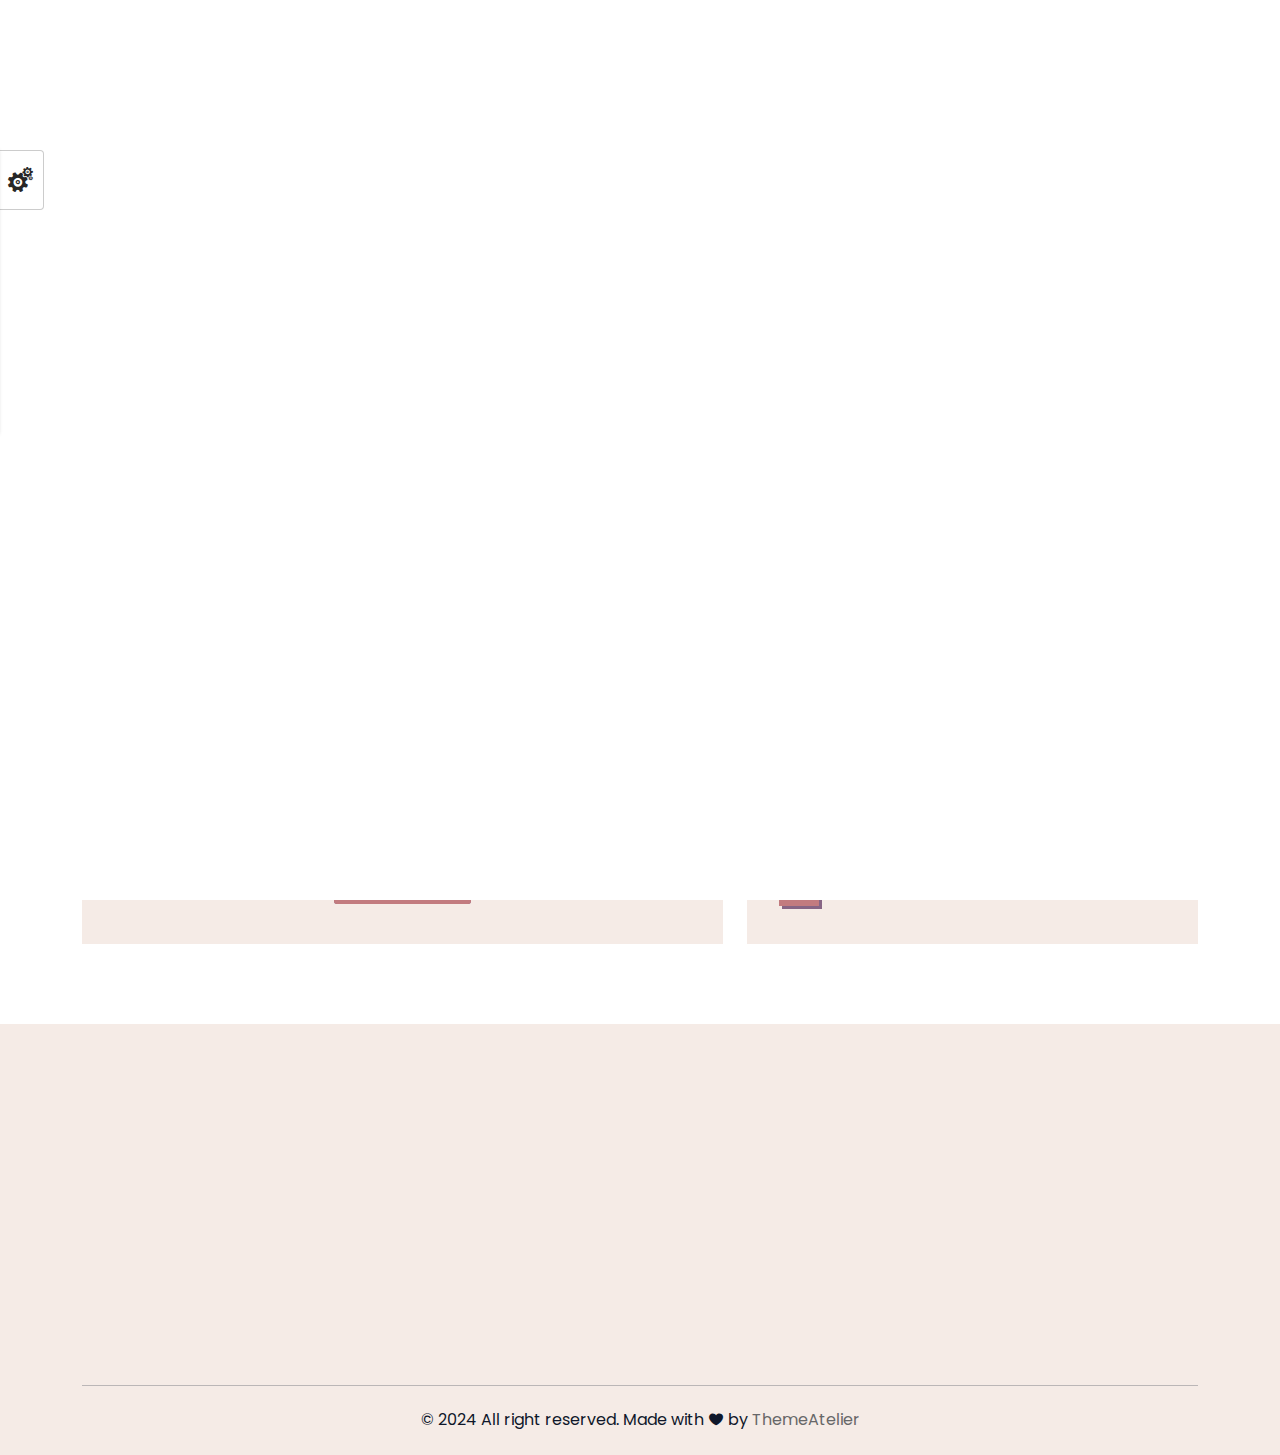
==== Contact/index.html @ 47afd21d "first commit" ====
<!DOCTYPE html><html lang="zxx"><head>
    <meta charset="UTF-8">
    <meta http-equiv="X-UA-Compatible" content="IE=edge">
    <meta name="viewport" content="width=device-width, initial-scale=1.0">
    <!--====== Title ======-->
    <title>Wonted - Book and publisher landing page</title>
    <!-- ========== Favicon Ico ========== -->
    <link rel="icon" href="favicon.ico">
    <link href="https://fonts.googleapis.com/css2?family=Poppins:ital,wght@0,300;0,400;0,600;0,700;1,300;1,400;1,600;1,700&amp;display=swap" rel="stylesheet">
    <!--====== Bootstrap css ======-->
    <link rel="stylesheet" href="css/bootstrap.min.css">
    <!--====== swiper css ======-->
    <link rel="stylesheet" href="css/swiper.min.css">
    <!--====== IcoFont css ======-->
    <link rel="stylesheet" href="css/icofont.min.css">
    <!--====== Odometer css ======-->
    <link rel="stylesheet" href="css/odometer-theme-default.css">
    <!--====== Glightbox css ======-->
    <link rel="stylesheet" href="css/glightbox.css">
    <!--====== Margubs & Paddings css ======-->
    <link rel="stylesheet" href="css/margins-paddings.css">
    <!--====== Aos & Paddings css ======-->
    <link rel="stylesheet" href="css/aos.css">
    <!--====== Style css ======-->
    <link rel="stylesheet" href="css/style.css">
    <!--====== Custom variants ======-->
    <link rel="stylesheet" href="css/oldRose.css" id="color-switch">
    <!-- Default color version -->
    <link rel="stylesheet" href="css/philosopher-poppins.css" id="font-switch">
    <!-- Default font version -->
    <!--  Template Flat BG -->
    <!-- <link href="assets/css/colors/wildBlue.css" rel="stylesheet"> -->
    <!-- <link href="assets/css/colors/nomad.css" rel="stylesheet"> -->
    <!-- <link href="assets/css/colors/viridian.css" rel="stylesheet"> -->
    <!-- <link href="assets/css/colors/pink.css" rel="stylesheet"> -->
    <!-- <link href="assets/css/colors/coffee.css" rel="stylesheet"> -->
    <!-- <link href="assets/css/colors/royal.css" rel="stylesheet"> -->
    <!-- <link href="assets/css/colors/sky.css" rel="stylesheet"> -->
    <!-- <link href="assets/css/colors/olive.css" rel="stylesheet"> -->
    <!--  Template Typography -->
    <!-- <link href="assets/css/fonts/poppins-roboto.css" rel="stylesheet"> -->
    <!-- <link href="assets/css/fonts/josepin-sourceSansPro.css" rel="stylesheet"> -->
    <!-- <link href="assets/css/fonts/montserrat-lato.css" rel="stylesheet"> -->
    <!-- <link href="assets/css/fonts/raleway-montserrat.css" rel="stylesheet"> -->
    <!-- <link href="assets/css/fonts/avril-lato.css" rel="stylesheet"> -->
    <!--====== Custom css ======-->
    <!-- <link rel="stylesheet" href="assets/css/custom.css" /> -->
    <!-- Demo CSS -->
    <link rel="stylesheet" href="css/demo.css">
  </head>

  <body>
    <div class="section-wrapper">
      <!-- ========== Preloader start ========== -->
      <div id="preLoader"></div>
      <!-- ========== Preloader end ========== -->
      <!-- ========== Header start ========== -->
      <header class="header">
        <div class="container">
          <div class="row">
            <nav class="navbar navbar-expand-lg">
              <a class="navbar-brand" href="index.html">
                <!-- <h1 class="m-0">WONTED</h1> -->
                <img src="images/wonted-logo.png" alt="Wonted">
              </a>
              <div class="collapse navbar-collapse" id="navbarSupportedContent">
                <ul id="onepage-nav" class="navbar-nav menu ms-lg-auto">
                  <!-- Change in Home Link -->
                  <li class="nav-item">
                    <a class="nav-link" href="../Home/index.html">Home</a>
                  </li>
                  <!-- Change in About Link -->
                  <li class="nav-item">
                    <a href="../About/index.html" class="nav-link">About Book</a>
                  </li>

                  <li class="nav-item dropdown submenu">
                    <a class="nav-link scroll dropdown-toggle" href="#events" role="button" data-bs-toggle="dropdown" aria-expanded="false">Events
                    </a>
                    <span class="sub-menu-toggle dropdown-toggle" role="button" data-bs-toggle="dropdown" aria-expanded="false">
                      <i class="icofont-rounded-down"></i>
                    </span>
                    <ul class="dropdown-menu">
                      <li class="nav-item">
                        <a href="all-events.html" class="nav-link">All Events</a>
                      </li>
                      <li class="nav-item">
                        <a href="single-event.html" class="nav-link">Details Without Sidebar</a>
                      </li>
                      <li class="nav-item">
                        <a href="event-left-sidebar.html" class="nav-link">Event Left Sidebar</a>
                      </li>
                      <li class="nav-item">
                        <a href="event-right-sidebar.html" class="nav-link">Event Right Sidebar</a>
                      </li>
                    </ul>
                  </li>
                  <li class="nav-item dropdown submenu">
                    <a class="nav-link scroll dropdown-toggle" href="#events" role="button" data-bs-toggle="dropdown" aria-expanded="false">Pages
                    </a>
                    <span class="sub-menu-toggle dropdown-toggle" role="button" data-bs-toggle="dropdown" aria-expanded="false">
                      <i class="icofont-rounded-down"></i>
                    </span>
                    <ul class="dropdown-menu">
                      <li class="nav-item">
                        <a href="awards.html" class="nav-link">Awards</a>
                      </li>
                      <li class="nav-item">
                        <a href="testimonial.html" class="nav-link">Testimonial</a>
                      </li>
                      <li class="nav-item">
                        <a href="faq.html" class="nav-link">FAQ</a>
                      </li>
                      <li class="nav-item">
                        <a href="pricing.html" class="nav-link">Pricing </a>
                      </li>
                      <li class="nav-item">
                        <a href="terms-conditions.html" class="nav-link">Terms and Conditions
                        </a>
                      </li>
                      <li class="nav-item">
                        <a href="privacy-policy.html" class="nav-link">Privacy Policy
                        </a>
                      </li>
                      <li class="nav-item">
                        <a href="404.html" class="nav-link">404 Page</a>
                      </li>
                      <li class="nav-item">
                        <a href="page-without-sidebar.html" class="nav-link">Page Without Sidebar</a>
                      </li>
                      <li class="nav-item">
                        <a href="page-left-sidebar.html" class="nav-link">Page Left Sidebar</a>
                      </li>
                      <li class="nav-item">
                        <a href="page-right-sidebar.html" class="nav-link">Page Right Sidebar</a>
                      </li>
                    </ul>
                  </li>
                  <li class="nav-item dropdown submenu">
                    <a class="nav-link scroll dropdown-toggle" href="#blog" role="button" data-bs-toggle="dropdown" aria-expanded="false">Blog
                    </a>
                    <span class="sub-menu-toggle dropdown-toggle" role="button" data-bs-toggle="dropdown" aria-expanded="false">
                      <i class="icofont-rounded-down"></i>
                    </span>
                    <ul class="dropdown-menu">
                      <li class="nav-item">
                        <a href="blog-grid.html" class="nav-link">Blog Grid</a>
                      </li>
                      <li class="nav-item">
                        <a href="blog-list.html" class="nav-link">Blog List</a>
                      </li>
                      <li class="nav-item">
                        <a href="left-sidebar.html" class="nav-link">Left Sidebar</a>
                      </li>
                      <li class="nav-item">
                        <a href="right-sidebar.html" class="nav-link">Right Sidebar</a>
                      </li>
                      <li class="nav-item">
                        <a href="single-blog.html" class="nav-link">Details Without Sidebar</a>
                      </li>
                      <li class="nav-item">
                        <a href="blog-left-sidebar.html" class="nav-link">Details Left Sidebar</a>
                      </li>
                      <li class="nav-item">
                        <a href="blog-right-sidebar.html" class="nav-link">Details Right Sidebar</a>
                      </li>
                    </ul>
                  </li>
                  <!-- Change in Contact Link -->
                  <li class="nav-item">
                    <a class="nav-link" href="index.html">Contact Us</a>
                  </li>
                </ul>
              </div>
              <button class="navbar-toggler collapsed" type="button" data-bs-toggle="collapse" data-bs-target="#navbarSupportedContent" aria-controls="navbarSupportedContent" aria-expanded="false" aria-label="Toggle navigation">
                <span></span><span></span><span></span><span></span><span></span><span></span>
              </button>
            </nav>
          </div>
        </div>
      </header>
      <!-- ========== Header end ========== -->
      <!-- ========== All events hero start ========== -->
      <section id="all-events" class="all-blogs hero__padding overflow-hidden position-relative bg-one">
        <div class="container">
          <div class="row">
            <div class="blog-title">
              <h1 class="display-3" data-aos="fade-up" data-aos-duration="1000" data-aos-delay="600">
                Contact Us
              </h1>
              <ul>
                <li data-aos="fade-up" data-aos-duration="1000" data-aos-delay="650">
                  <a href="index.html">Home</a>
                </li>
                <li data-aos="fade-up" data-aos-duration="1000" data-aos-delay="700">
                  <i class="icofont-rounded-right"></i>
                </li>
                <li data-aos="fade-up" data-aos-duration="1000" data-aos-delay="750">
                  Contact Us
                </li>
              </ul>
            </div>
          </div>
        </div>
      </section>
      <!-- ========== All events hero end ========== -->
      <!-- ========== Contact section start ========== -->
      <section id="contact" class="section-padding">
        <div class="container">
          <div class="row">
            <div class="col-lg-7 col-md-6 col-sm-12 mb-4 mb-lg-0" data-aos="fade-right" data-aos-duration="1000" data-aos-delay="200">
              <div class="contact-form-box">
                <form id="contact-form" method="post" action="php/sendmail.php">
                  <div class="message col">
                    <p class="email-loading alert alert-warning">
                      <img src="images/loading.gif" alt="">�&nbsp;�&nbsp;�&nbsp;Sending...
                    </p>
                    <p class="email-success alert alert-success">
                      <i class="icon icon-icon-check-alt2"></i> Your quote has
                      successfully been sent.
                    </p>
                    <p class="email-failed alert alert-danger">
                      <i class="icon icon-icon-close-alt2"></i> Something went
                      wrong!
                    </p>
                  </div>
                  <div class="mb13">
                    <input name="name" class="contact-name" id="contact-name" type="text" placeholder="Your Name" required="">
                  </div>
                  <div class="mb13">
                    <input name="email" class="contact-email" id="contact-email" type="email" placeholder="Your Email" required="">
                  </div>
                  <div class="mb13">
                    <input name="subject" class="contact-subject" id="contact-subject" type="text" placeholder="Subject" required="">
                  </div>
                  <div class="mb30">
                    <textarea name="message" class="contact-message" id="contact-message" placeholder="Your Message" required=""></textarea>
                  </div>
                  <button class="button button__primary align-items-center">
                    <span>Send Now</span>
                  </button>
                </form>
              </div>
            </div>
            <!-- End contact form area-->
            <div class="col-lg-5 col-md-6 col-sm-12 mb-4 mb-lg-0" data-aos="fade-left" data-aos-duration="1000" data-aos-delay="200">
              <div class="contact__address">
                <div id="map">
                  <iframe src="https://maps.google.com/maps?q=2880%20Broadway,%20New%20York&amp;t=&amp;z=13&amp;ie=UTF8&amp;iwloc=&amp;output=embed"></iframe>
                </div>
                <ul class="contactv4__content">
                  <li>
                    <i class="icofont-google-map"></i> Lankaway, Florida, USA
                    99544
                  </li>
                  <li>
                    <i class="icofont-email"></i>
                    <a href="#">support@support.com</a>
                  </li>
                  <li>
                    <i class="icofont-ui-call"></i>
                    <a href="tel:1124447900">112 444 7900</a>
                  </li>
                </ul>
              </div>
            </div>
          </div>
        </div>
      </section>
      <!-- ========== Contact section end ========== -->
      <!-- ========== Footer section Start ========== -->
      <footer class="footer bg-one overflow-hidden">
        <div class="container">
          <div class="footer__topv2 m-50px-t m-50px-b">
            <div class="row">
              <div class="col-md-6 col-lg-3 mb-4 mb-lg-0" data-aos="fade-up" data-aos-duration="1000" data-aos-delay="200">
                <div class="footer__topv2__about">
                  <div class="logo">
                    <img src="images/wonted-logo.png" alt="Footer Logo">
                  </div>
                  <div class="text">
                    <p>
                      Lorem ipsum dolor, sit amet consectetur adipisicing elit.
                      Magni minima esse quos voluptatem quo consequuntur commodi
                      eius sed. Alias, quisquam?
                    </p>
                  </div>
                </div>
              </div>
              <div class="col-md-6 col-lg-3 mb-4 mb-lg-0" data-aos="fade-up" data-aos-duration="1000" data-aos-delay="250">
                <div class="footer__topv2__link">
                  <div class="title">
                    <p>Useful Links</p>
                  </div>
                  <ul class="link">
                    <li><a href="404.html">404 Page</a></li>
                    <li>
                      <a href="page-without-sidebar.html">Page Without Sidebar</a>
                    </li>
                    <li>
                      <a href="page-left-sidebar.html">Page Left Sidebar</a>
                    </li>
                    <li>
                      <a href="page-right-sidebar.html">Page Right Sidebar</a>
                    </li>
                  </ul>
                </div>
              </div>
              <div class="col-md-6 col-lg-3 mb-4 mb-lg-0" data-aos="fade-up" data-aos-duration="1000" data-aos-delay="300">
                <div class="footer___topV2__contact">
                  <div class="title">
                    <p>Contact Us</p>
                  </div>
                  <ul class="info">
                    <li>
                      <i class="icofont-google-map"></i><a href="#">San Fransisco CA 94107,US</a>
                    </li>
                    <li>
                      <i class="icofont-email"></i><a mailto="wonted@gmail.com">wonted@gmail.com</a>
                    </li>
                    <li>
                      <i class="icofont-phone"></i><a tel="+123 345123 556">+123 345123 556</a>
                    </li>
                  </ul>
                  <ul class="social-icon">
                    <li>
                      <a href="#"><i class="icofont-facebook"></i></a>
                    </li>
                    <li>
                      <a href="#"><i class="icofont-twitter"></i></a>
                    </li>
                    <li>
                      <a href="#"><i class="icofont-instagram"></i></a>
                    </li>
                    <li>
                      <a href="#"><i class="icofont-brand-whatsapp"></i></a>
                    </li>
                  </ul>
                </div>
              </div>
              <div class="col-md-6 col-lg-3" data-aos="fade-up" data-aos-duration="1000" data-aos-delay="350">
                <div class="footer___topV2__newsletter">
                  <div class="title">
                    <p>Our Newsletter</p>
                  </div>
                  <div class="text">
                    <p>
                      Lorem, ipsum dolor sit amet consectetur adipisicing elit.
                      Molestias, omnis?
                    </p>
                  </div>
                  <form action="assets/subscribe/subscribe.php" id="subscribe">
                    <div class="input-group aos-init aos-animate">
                      <input type="email" name="email" placeholder="Email" id="subscriber-email">
                      <button class="button button__primary" id="subscribe-button">
                        <span>Subscribe</span>
                      </button>
                      <div data-lastpass-icon-root="true" style="
                          position: relative !important;
                          height: 0px !important;
                          width: 0px !important;
                          float: left !important;
                        "></div>
                    </div>
                    <div class="result">
                      <p class="success-msg aos-init aos-animate">
                        <i class="icofont-check"></i> Your email has been
                        stored!
                      </p>
                      <p class="error-msg aos-init aos-animate">
                        <i class="icofont-close"></i> Sorry! Something went
                        wrong!
                      </p>
                    </div>
                  </form>
                  <!-- Mailchimp subscription form -->
                  <!-- <form action="#" id="subscribe-mailchimp" data-wow-duration="1.5s">
                    <div class="input-group" data-aos="fade-up" data-aos-duration="1000" data-aos-delay="750">
                      <input type="email" name="email" placeholder="Email" id="subscriber-email" />
                      <button class="button button__primary" id="subscribe-button">
                        <span>Subscribe</span>
                      </button>
                    </div>
                    <div class="result">
                        <p class="success-msg" data-aos="fade-up" data-aos-duration="1000" data-aos-delay="800"><i class="icofont-check"></i> You email has been stored!</p>
                        <p class="error-msg" data-aos="fade-up" data-aos-duration="1000" data-aos-delay="850"><i class="icofont-close"></i> Sorry! Something went wrong!</p>
                    </div>
                  </form> -->
                  <!-- subscription form end -->
                </div>
              </div>
            </div>
          </div>
          <hr>
          <div class="footer__copyright m-20px-t m-20px-b">
            <div class="row">
              <div class="col-12">
                <p class="m-0 text-center">
                  © 2024 All right reserved. Made with
                  <i class="icofont-heart"></i> by <a href="#">ThemeAtelier</a>
                </p>
              </div>
            </div>
          </div>
        </div>
      </footer>
      <!-- ========== Footer section End ========== -->
    </div>
    <!--====== jquery js ======-->
    <script src="js/jquery.min.js"></script>
    <!--====== Bootstrap js ======-->
    <script src="js/bootstrap.bundle.min.js"></script>
    <!--====== One page nav ======-->
    <script src="js/onepageNav.js"></script>
    <!--====== Ajaxchimp js ======-->
    <script src="js/jquery.ajaxchimp.min.js"></script>
    <!--====== Glightbox js ======-->
    <script src="js/glightbox.js"></script>
    <!--====== Glightbox js ======-->
    <script src="js/swiper.min.js"></script>
    <!--====== Appear js ======-->
    <script src="js/jquery.appear.min.js"></script>
    <!--====== Odometer js ======-->
    <script src="js/odometer.min.js"></script>
    <!--====== Aos js ======-->
    <script src="js/aos.js"></script>
    <!--====== Jquery validate js ======-->
    <script src="js/jquery.validate.js"></script>
    <!--====== Isotope js ======-->
    <script src="js/isotope.pkgd.min.js"></script>
    <!--====== Custom js ======-->
    <script src="js/custom.js"></script>
    <!-- =========================================================
      STYLE SWITCHER | ONLY FOR DEMO NOT INCLUDED IN MAIN FILES
  ============================================================== -->
    <script src="js/demo.js"></script>
    <div class="demo-style-switch" id="switch-style">
      <a id="toggle-switcher" class="switch-button" title="Change Styles"><i class="icofont-ui-settings"></i></a>
      <div class="switched-options">
        <div class="config-title">BG variants:</div>
        <ul class="styles">
          <li>
            <div class="oldRose color" id="oldRose"></div>
          </li>
          <li>
            <div class="wildBlue color" id="wildBlue"></div>
          </li>
          <li>
            <div class="nomad color" id="nomad"></div>
          </li>
          <li>
            <div class="viridian color" id="viridian"></div>
          </li>
          <li>
            <div class="pink color" id="pink"></div>
          </li>
          <li>
            <div class="coffee color" id="coffee"></div>
          </li>
          <li>
            <div class="royal color" id="royal"></div>
          </li>
          <li>
            <div class="sky color" id="sky"></div>
          </li>
          <li>
            <div class="olive color" id="olive"></div>
          </li>
        </ul>
        <div class="config-title">Font variants:</div>
        <select id="chose-typography">
          <option value="philosopher-poppins">Philosopher + Poppins</option>
          <option value="poppins-roboto">Poppins + Roboto</option>
          <option value="josepin-sourceSansPro">Josepin + SourceSansPro</option>
          <option value="montserrat-lato">Montserrat + Lato</option>
          <option value="raleway-montserrat">Raleway + Montserrat</option>
          <option value="avril-lato">Avril + Lato</option>
        </select>
      </div>
    </div>
  

</body></html>
---- Contact/css/odometer-theme-default.css ----
.odometer.odometer-auto-theme,.odometer.odometer-theme-default{display:inline-block;vertical-align:middle;position:relative}.odometer.odometer-auto-theme .odometer-digit,.odometer.odometer-theme-default .odometer-digit{display:inline-block;vertical-align:middle;position:relative}.odometer.odometer-auto-theme .odometer-digit .odometer-digit-spacer,.odometer.odometer-theme-default .odometer-digit .odometer-digit-spacer{display:inline-block;vertical-align:middle;visibility:hidden}.odometer.odometer-auto-theme .odometer-digit .odometer-digit-inner,.odometer.odometer-theme-default .odometer-digit .odometer-digit-inner{text-align:left;display:block;position:absolute;top:0;left:0;right:0;bottom:0;overflow:hidden}.odometer.odometer-auto-theme .odometer-digit .odometer-ribbon,.odometer.odometer-theme-default .odometer-digit .odometer-ribbon{display:block}.odometer.odometer-auto-theme .odometer-digit .odometer-ribbon-inner,.odometer.odometer-theme-default .odometer-digit .odometer-ribbon-inner{display:block;-webkit-backface-visibility:hidden;backface-visibility:hidden}.odometer.odometer-auto-theme .odometer-digit .odometer-value,.odometer.odometer-theme-default .odometer-digit .odometer-value{display:block;-webkit-transform:translateZ(0);transform:translateZ(0)}.odometer.odometer-auto-theme .odometer-digit .odometer-value.odometer-last-value,.odometer.odometer-theme-default .odometer-digit .odometer-value.odometer-last-value{position:absolute}.odometer.odometer-auto-theme.odometer-animating-up .odometer-ribbon-inner,.odometer.odometer-theme-default.odometer-animating-up .odometer-ribbon-inner{-webkit-transition:-webkit-transform 2s;-moz-transition:-moz-transform 2s;-ms-transition:-ms-transform 2s;-o-transition:-o-transform 2s;transition:transform 2s}.odometer.odometer-auto-theme.odometer-animating-up.odometer-animating .odometer-ribbon-inner,.odometer.odometer-theme-default.odometer-animating-up.odometer-animating .odometer-ribbon-inner{-webkit-transform:translateY(-100%);-moz-transform:translateY(-100%);-ms-transform:translateY(-100%);-o-transform:translateY(-100%);transform:translateY(-100%)}.odometer.odometer-auto-theme.odometer-animating-down .odometer-ribbon-inner,.odometer.odometer-theme-default.odometer-animating-down .odometer-ribbon-inner{-webkit-transform:translateY(-100%);-moz-transform:translateY(-100%);-ms-transform:translateY(-100%);-o-transform:translateY(-100%);transform:translateY(-100%)}.odometer.odometer-auto-theme.odometer-animating-down.odometer-animating .odometer-ribbon-inner,.odometer.odometer-theme-default.odometer-animating-down.odometer-animating .odometer-ribbon-inner{-webkit-transition:-webkit-transform 2s;-moz-transition:-moz-transform 2s;-ms-transition:-ms-transform 2s;-o-transition:-o-transform 2s;transition:transform 2s;-webkit-transform:translateY(0);-moz-transform:translateY(0);-ms-transform:translateY(0);-o-transform:translateY(0);transform:translateY(0)}.odometer.odometer-auto-theme,.odometer.odometer-theme-default{line-height:1}.odometer.odometer-auto-theme .odometer-value,.odometer.odometer-theme-default .odometer-value{text-align:center}
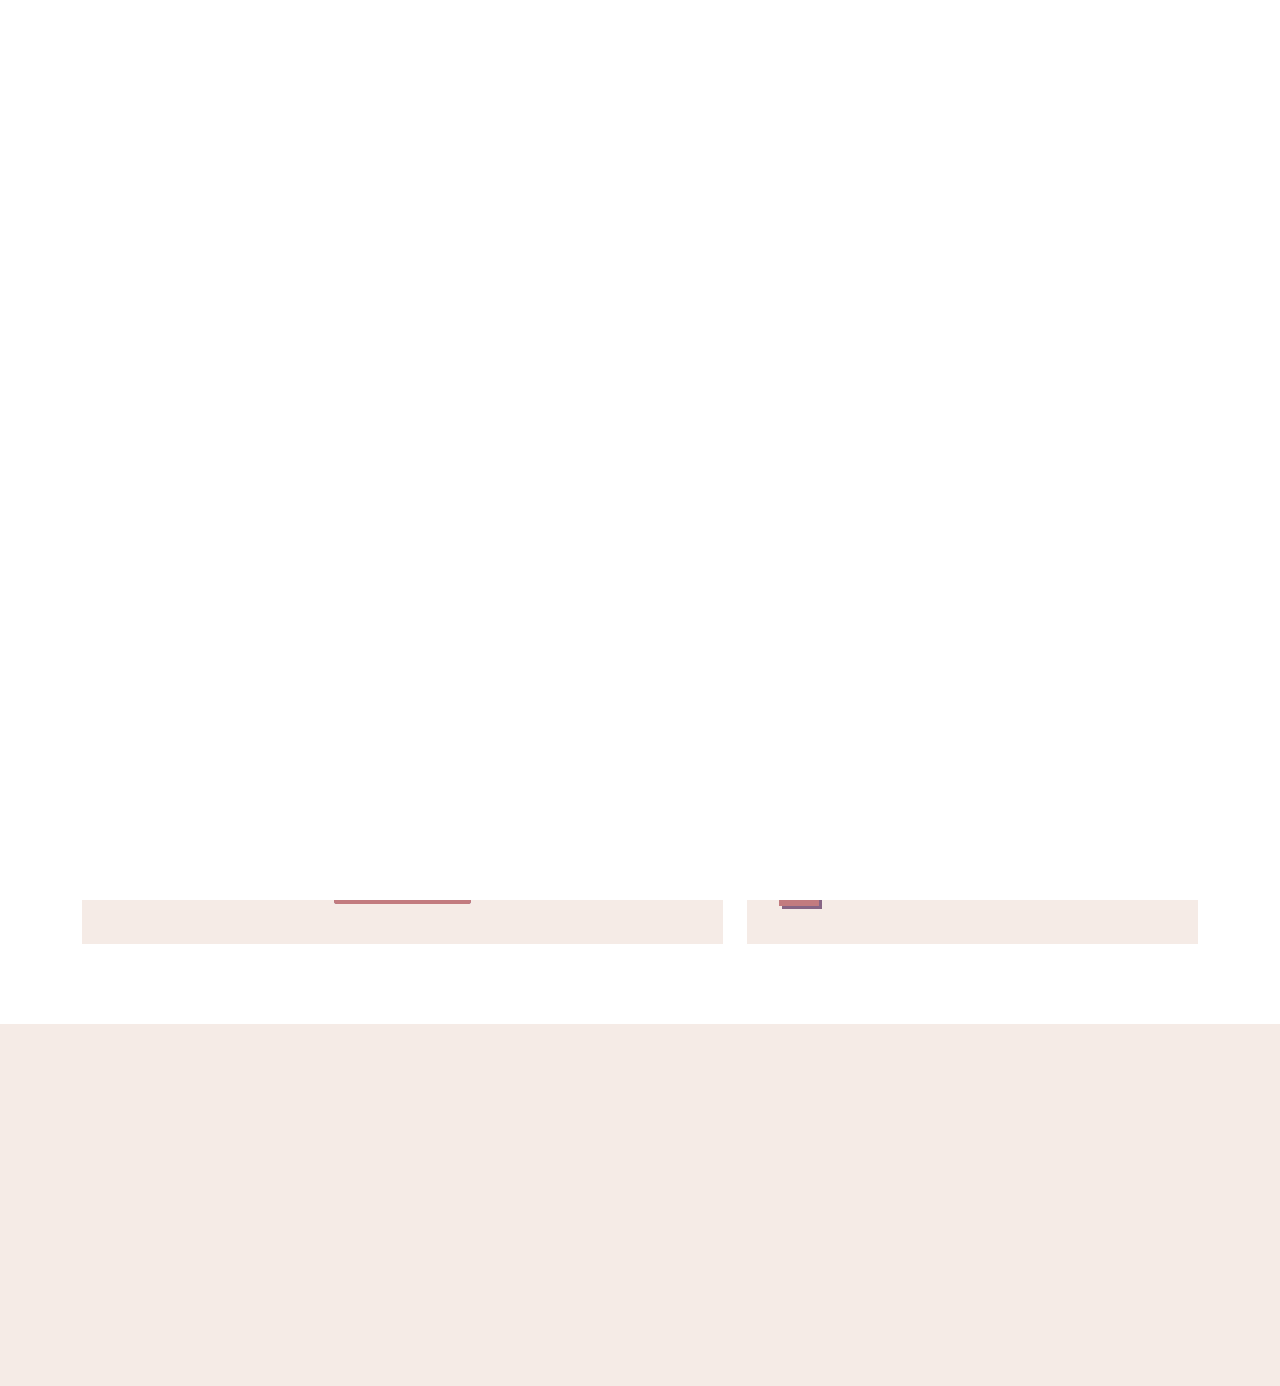
==== commit c14de85e: "update website" ====
--- a/Contact/index.html
+++ b/Contact/index.html
@@ -250,16 +250,16 @@
                 </div>
                 <ul class="contactv4__content">
                   <li>
-                    <i class="icofont-google-map"></i> Lankaway, Florida, USA
-                    99544
+                    <i class="icofont-google-map"></i> Head Office: New York USA
                   </li>
                   <li>
                     <i class="icofont-email"></i>
-                    <a href="#">support@support.com</a>
+                    <a href="mailto:info@xyberixsolutions.com">info@xyberixsolutions.com</a>
                   </li>
                   <li>
                     <i class="icofont-ui-call"></i>
-                    <a href="tel:1124447900">112 444 7900</a>
+                    <!-- <a href="tel:1124447900">112 444 7900</a> -->
+                    <a href="tel:(917) 203-8420">(917) 203-8420</a>
                   </li>
                 </ul>
               </div>
@@ -391,7 +391,7 @@
               </div>
             </div>
           </div>
-          <hr>
+          <!-- <hr>
           <div class="footer__copyright m-20px-t m-20px-b">
             <div class="row">
               <div class="col-12">
@@ -401,7 +401,7 @@
                 </p>
               </div>
             </div>
-          </div>
+          </div> -->
         </div>
       </footer>
       <!-- ========== Footer section End ========== -->
@@ -434,7 +434,7 @@
       STYLE SWITCHER | ONLY FOR DEMO NOT INCLUDED IN MAIN FILES
   ============================================================== -->
     <script src="js/demo.js"></script>
-    <div class="demo-style-switch" id="switch-style">
+    <!-- <div class="demo-style-switch" id="switch-style">
       <a id="toggle-switcher" class="switch-button" title="Change Styles"><i class="icofont-ui-settings"></i></a>
       <div class="switched-options">
         <div class="config-title">BG variants:</div>
@@ -477,7 +477,7 @@
           <option value="avril-lato">Avril + Lato</option>
         </select>
       </div>
-    </div>
+    </div> -->
   
 
 </body></html>--- a/Contact/css/style.css
+++ b/Contact/css/style.css
@@ -555,7 +555,7 @@
 .header.navbar_fixed {
   position: fixed;
   width: 100%;
-  background: #ffffff;
+  background: #f7d4d4;
   z-index: 100;
   box-shadow: 0 2px 28px 0 rgba(1, 6, 33, 0.06);
   animation: 500ms ease-in-out 0s normal none 1 running fadeInDown;
@@ -633,7 +633,7 @@
   color: #c27b7f;
 }
 .header .navbar-expand-lg {
-  background-color: #ffffff;
+  background-color: #f7d4d4;
   display: flex;
   justify-content: space-between;
   align-items: center;
--- a/Contact/css/philosopher-poppins.css
+++ b/Contact/css/philosopher-poppins.css
@@ -3,8 +3,9 @@
 /* Body font */
 @import url("https://fonts.googleapis.com/css2?family=Poppins:ital,wght@0,300;0,400;0,500;0,600;0,700;0,800;0,900;1,300;1,400;1,500;1,600;1,700;1,800;1,900&display=swap");
 
+/* Change in Font */
 :root {
-  --font-heading: "Philosopher", sans-serif;
+  /* --font-heading: "Philosopher", sans-serif; */
   --font-body: "Poppins", sans-serif;
 }
 
